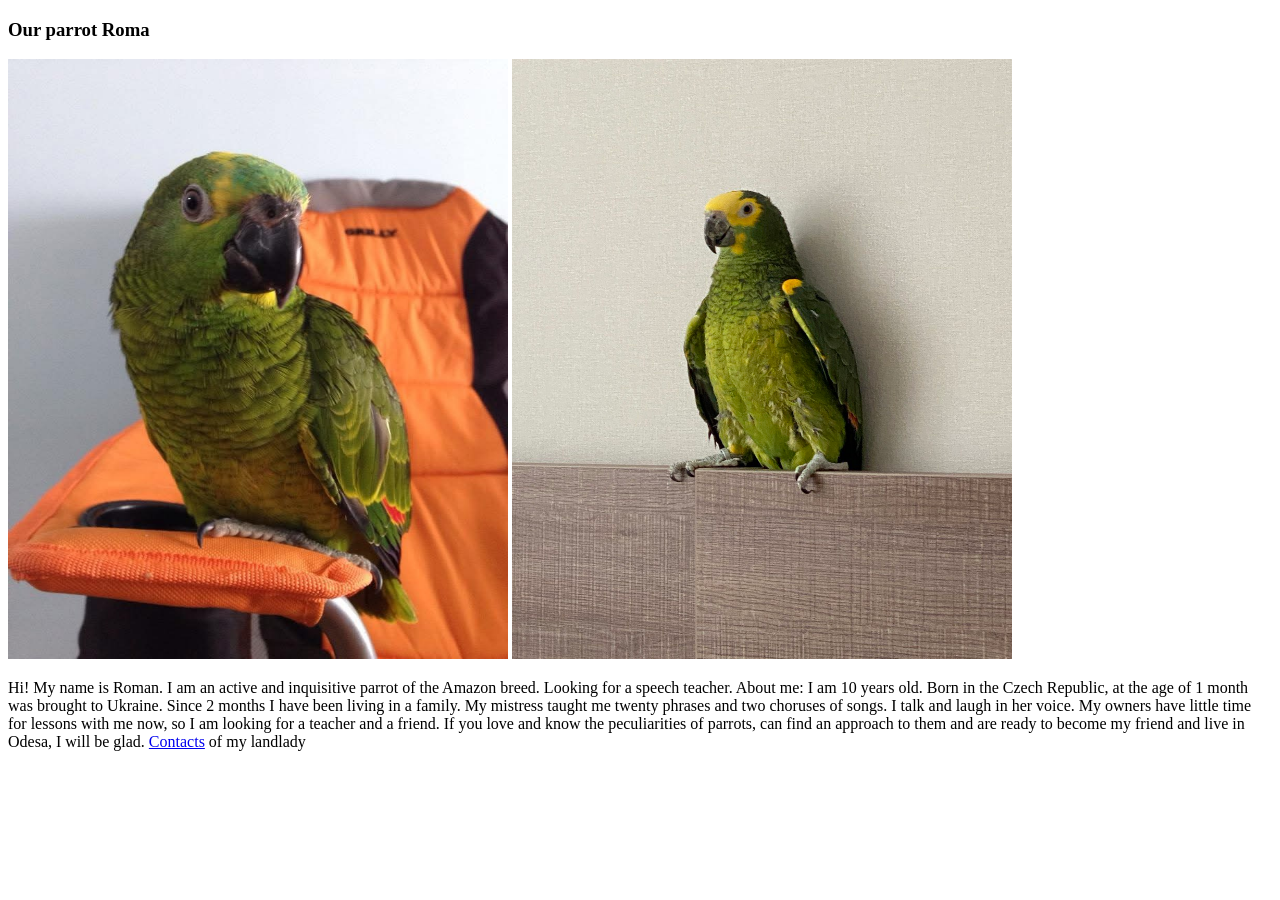
==== index.html @ 330bfdab "roman" ====
<!DOCTYPE html>
<html>
<head>
<title>Roman</title>
</head>
<body>

<h3>Our parrot Roma</h3>
<img src="photo/romik.jpeg" alt="romik" width="500" height="600">
<img src="photo/romulya.jpeg" alt="romulya" width="500" height="600">
<p>Hi! My name is Roman. I am an active and inquisitive parrot of the Amazon breed. 
    Looking for a speech teacher. 
    About me:
    I am 10 years old. Born in the Czech Republic, at the age of 1 month was brought to Ukraine. Since 2 months I have been living in a family. My mistress taught me twenty phrases and two choruses of songs. I talk and laugh in her voice. My owners have little time for lessons with me now, so I am looking for a teacher and a friend. 
    If you love and know the peculiarities of parrots, can find an approach to them and are ready to become my friend and live in Odesa, I will be glad. 
    <a href="pages/contact.html">Contacts</a> of my landlady</p>

</body>
</html>
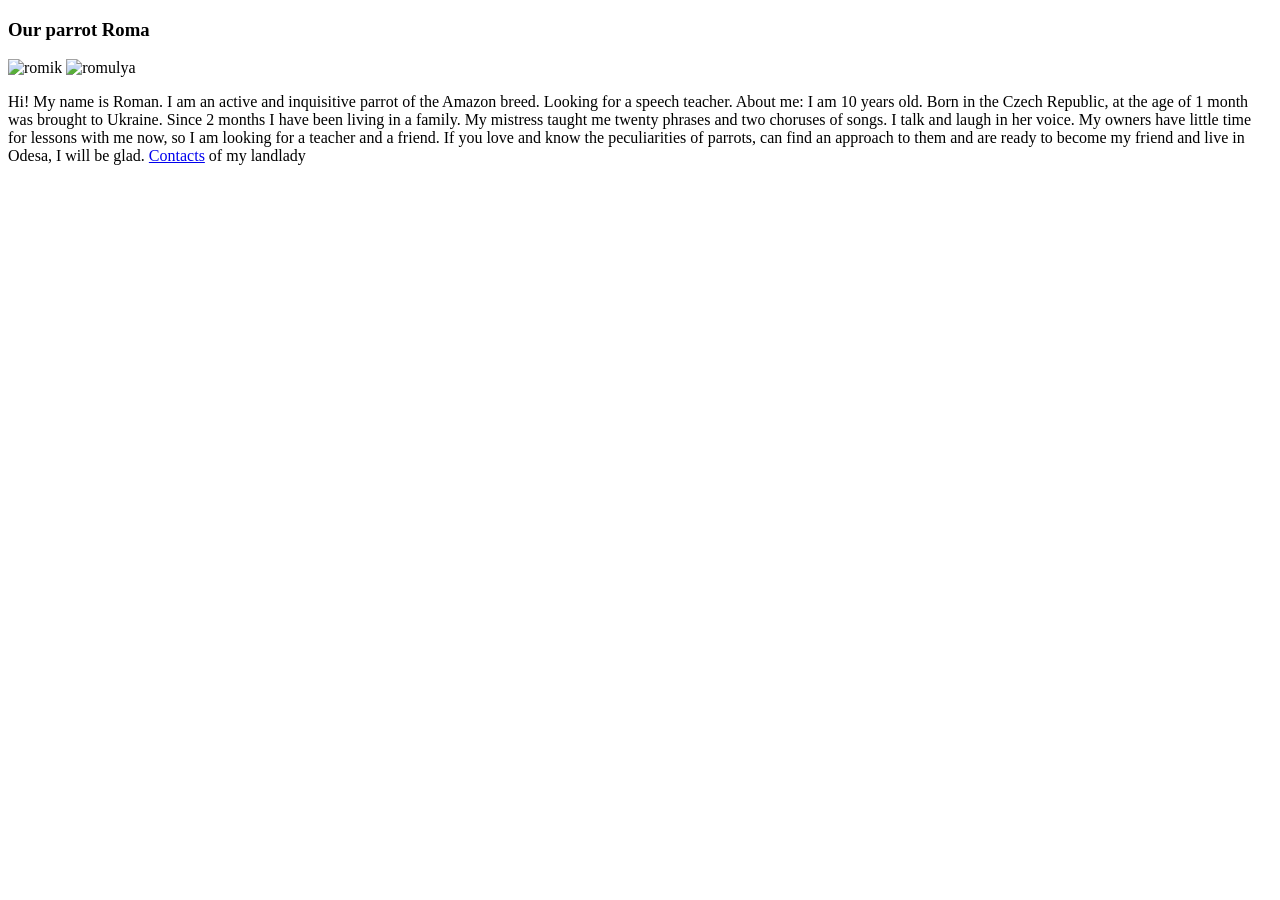
==== commit c246f5d8: "rm QA Manual 26.12.2024" ====
--- a/index.html
+++ b/index.html
@@ -6,8 +6,8 @@
 <body>
 
 <h3>Our parrot Roma</h3>
-<img src="photo/romik.jpeg" alt="romik" width="500" height="600">
-<img src="photo/romulya.jpeg" alt="romulya" width="500" height="600">
+<img src="pages/photo/romik.jpeg" alt="romik" width="500" height="600">
+<img src="pages/photo/romulya.jpeg" alt="romulya" width="500" height="600">
 <p>Hi! My name is Roman. I am an active and inquisitive parrot of the Amazon breed. 
     Looking for a speech teacher. 
     About me:
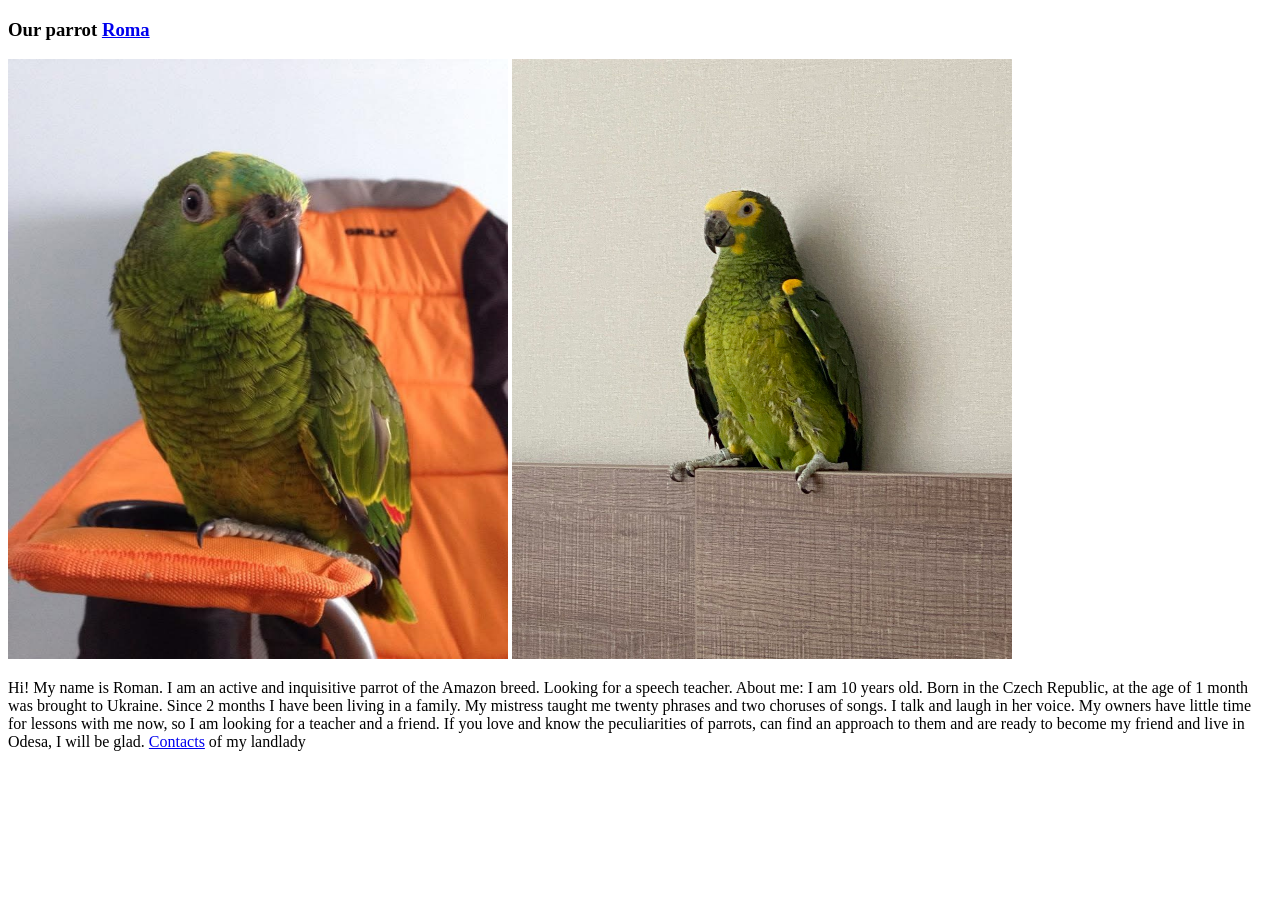
==== commit 8aacac44: "commit index.html" ====
--- a/index.html
+++ b/index.html
@@ -5,7 +5,7 @@
 </head>
 <body>
 
-<h3>Our parrot Roma</h3>
+<h3>Our parrot <a href="pages/gallery.html">Roma</a> </h3>
 <img src="pages/photo/romik.jpeg" alt="romik" width="500" height="600">
 <img src="pages/photo/romulya.jpeg" alt="romulya" width="500" height="600">
 <p>Hi! My name is Roman. I am an active and inquisitive parrot of the Amazon breed. 
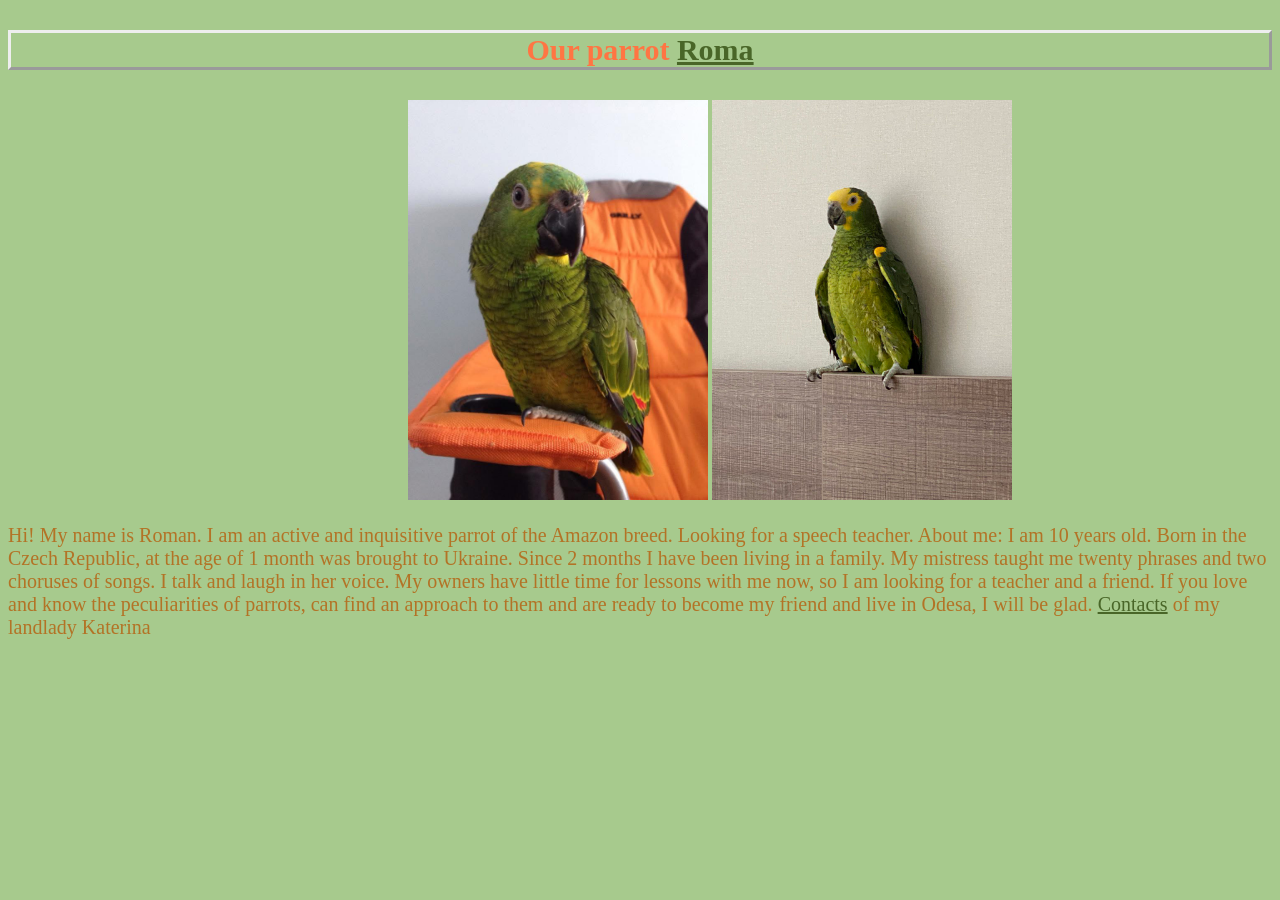
==== commit 5befec7f: "commit index.html" ====
--- a/index.html
+++ b/index.html
@@ -2,18 +2,19 @@
 <html>
 <head>
 <title>Roman</title>
+<link rel="stylesheet" href="styles.css">
 </head>
 <body>
-
-<h3>Our parrot <a href="pages/gallery.html">Roma</a> </h3>
-<img src="pages/photo/romik.jpeg" alt="romik" width="500" height="600">
-<img src="pages/photo/romulya.jpeg" alt="romulya" width="500" height="600">
-<p>Hi! My name is Roman. I am an active and inquisitive parrot of the Amazon breed. 
+<h3 class="colorName"> Our parrot <a href="pages/gallery.html">Roma</a> </h3>
+<div><img src="pages/photo/romik.jpeg" alt="romik" width="300" height="400">
+<img src="pages/photo/romulya.jpeg" alt="romulya" width="300" height="400">
+</div>
+<p id="colorId">Hi! My name is Roman. I am an active and inquisitive parrot of the Amazon breed. 
     Looking for a speech teacher. 
     About me:
     I am 10 years old. Born in the Czech Republic, at the age of 1 month was brought to Ukraine. Since 2 months I have been living in a family. My mistress taught me twenty phrases and two choruses of songs. I talk and laugh in her voice. My owners have little time for lessons with me now, so I am looking for a teacher and a friend. 
     If you love and know the peculiarities of parrots, can find an approach to them and are ready to become my friend and live in Odesa, I will be glad. 
-    <a href="pages/contact.html">Contacts</a> of my landlady</p>
+    <a href="pages/contact.html">Contacts</a> of my landlady Katerina</p>
 
 </body>
 </html>
--- a/styles.css
+++ b/styles.css
@@ -0,0 +1,27 @@
+body {
+    background-color: rgb(167, 202, 141);
+  }
+  
+  h3 {
+    color: white;
+    text-align: center;
+    font-size: 30px;
+    border-style: outset;
+  }
+  p {
+    font-family: lobster;
+    font-size: 20px;
+}
+  a {
+    color: rgb(73, 102, 40);
+  }
+.colorName {
+    color:rgb(255, 117, 67);
+  }
+#colorId {
+color: rgb(179, 115, 38);
+}
+div {
+    margin-left: 400px;
+}
+
